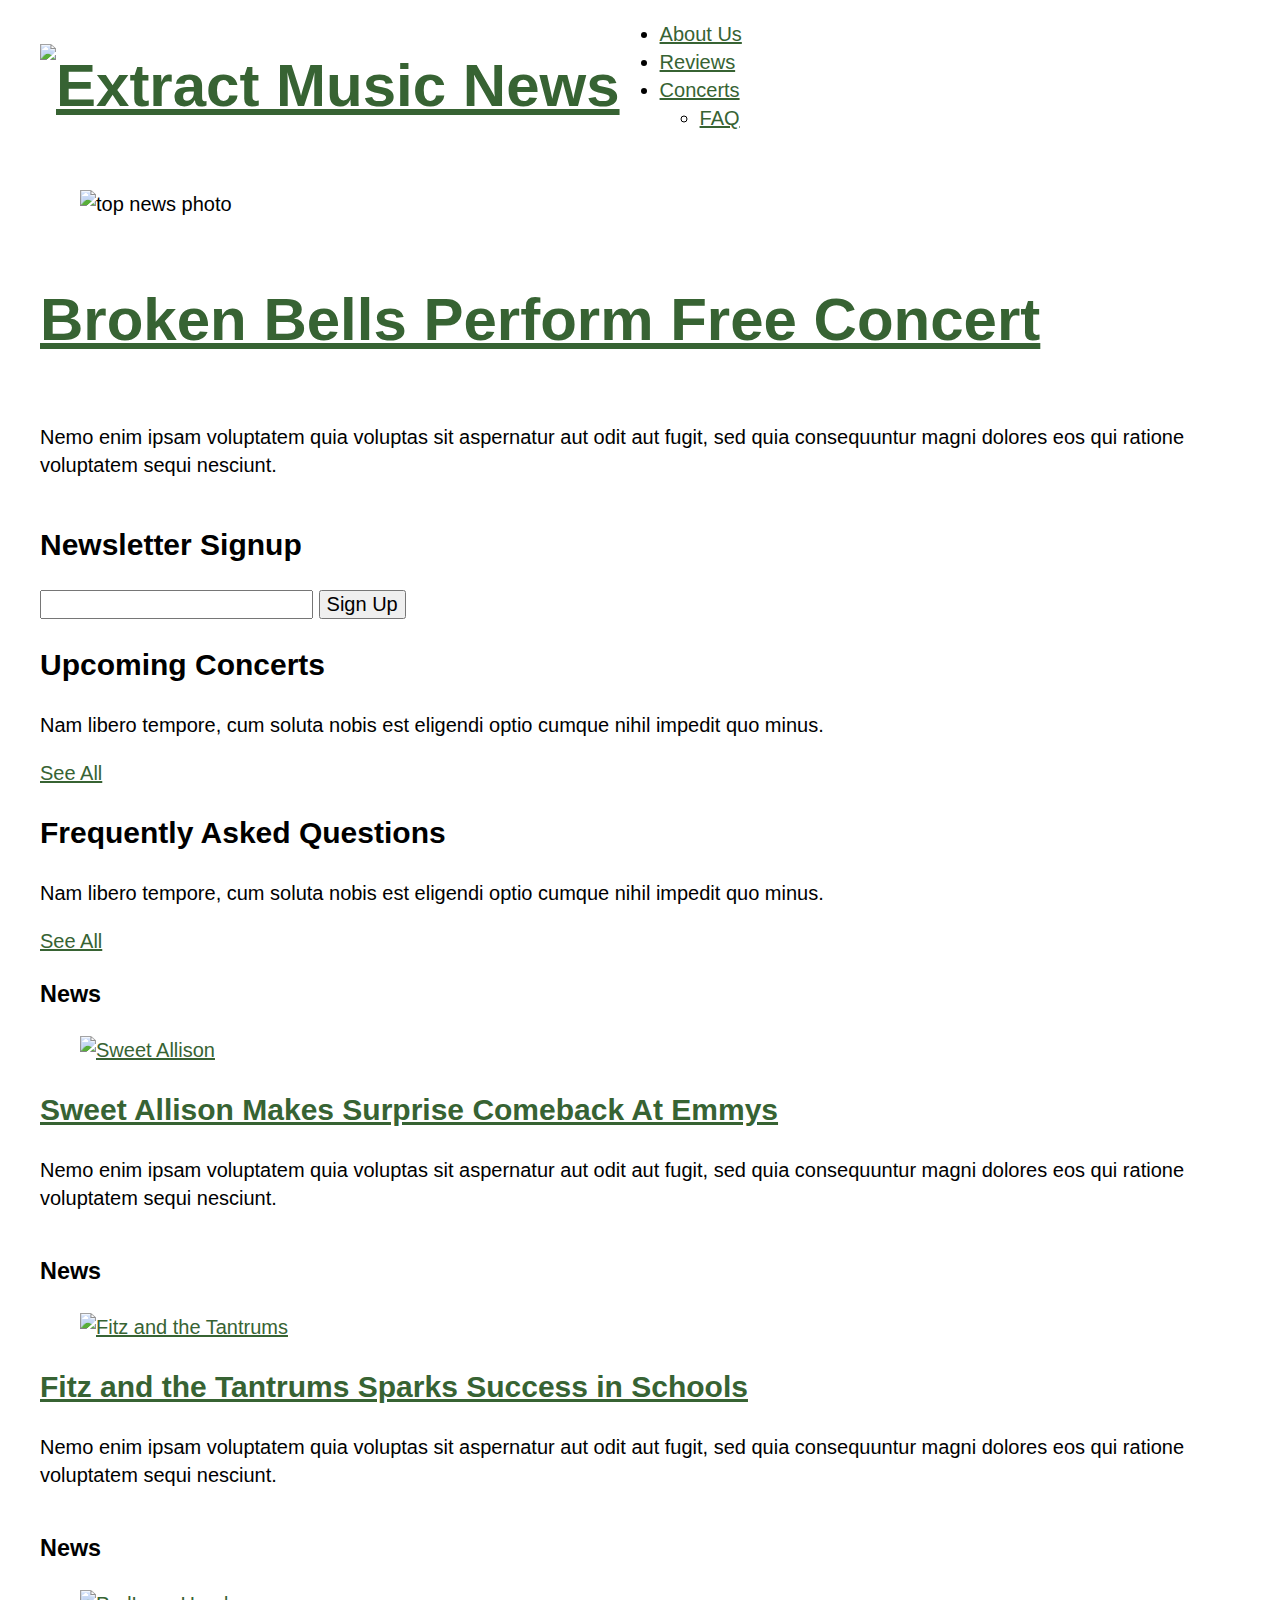
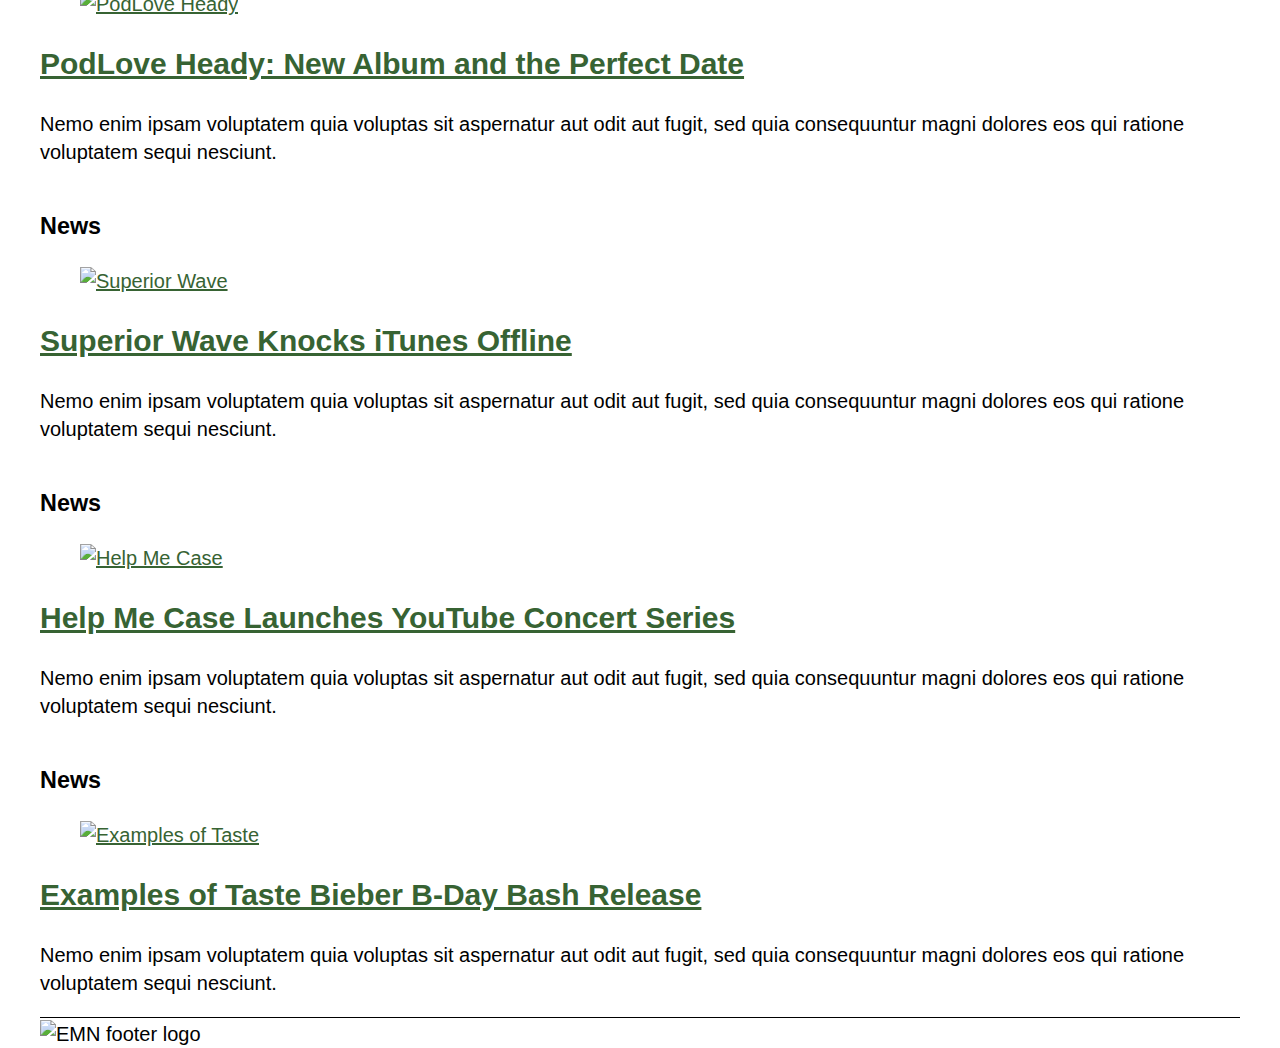
==== index.html @ edb296e7 "updated footer image in index.html and adjusted header nav links" ====
<!doctype html>
<html class="no-js" lang="">
    <head>
        <meta charset="utf-8">
        <meta http-equiv="x-ua-compatible" content="ie=edge">
        <title>EMN Homepage</title>
        <meta name="description" content="">
        <meta name="viewport" content="width=device-width, initial-scale=1">

        <link rel="apple-touch-icon" href="apple-touch-icon.png">
        <!-- Place favicon.ico in the root directory -->

        <link href='https://fonts.googleapis.com/css?family=Open+Sans+Condensed:300,700' rel='stylesheet' type='text/css'>

        <link href='https://fonts.googleapis.com/css?family=Open+Sans' rel='stylesheet' type='text/css'>

        <link rel="stylesheet" href="css/normalize.css">
        <link rel="stylesheet" href="css/main.css">
        <link rel="stylesheet" href="css/font-awesome.min.css">
        <script src="js/vendor/modernizr-2.8.3.min.js"></script>
    </head>
    <body>
        <!--[if lt IE 8]>
            <p class="browserupgrade">You are using an <strong>outdated</strong> browser. Please <a href="http://browsehappy.com/">upgrade your browser</a> to improve your experience.</p>
        <![endif]-->

        <!-- Add your site or application content here -->

        <header> <!--Header-Logo-Nav-->
            <h1 id="logo"><a href="index.html"><img src="img/emn-gradient-logo.png" alt="Extract Music News" /></a></h1>
                        <nav>
                <ul>
                    <li><a href="/about/index.html"><i class="fa fa-users"></i>About Us</a></li>
                    <li><a href="/reviews/index.html"><i class="fa fa-headphones"></i>Reviews</a></li>
                    <li><a href="/concerts/index.html"><i class="fa fa-music"></i>Concerts</a>
                        <ul class="subnav">
                            <li><a href="#"><i class="fa fa-question-circle"></i>FAQ</a></li>
                        </ul>
                    </li>
                </ul>
            </nav>
        </header><!--Header-Logo-Nav-->

        <div id="main-content"><!--Main-Content-Top-Story-->
            <section class="hero-area">
                <article class="top-story clearfix">
                    <figure class="top-img">
                        <img src="img/news-detail-1.jpg" alt="top news photo"/>
                    </figure>

                    <div class="top-info">
                    <header>
                        <h1><a href="#">Broken Bells Perform Free Concert</a></h1>
                    </header>
                    <p>Nemo enim ipsam voluptatem quia voluptas sit aspernatur aut odit aut fugit, sed quia consequuntur magni dolores eos qui ratione voluptatem sequi nesciunt.</p>
                    </div>
                </article><!--End-Top-Story-->

                <!-- Side Bar ---------------------------------------------->
                <aside class="sidebar">
                    <div class="newsletter">
                        <h2>Newsletter Signup</h2>
                        <form>
                            <input type="text">
                            <input type="submit" class="btn" value="Sign Up">
                        </form>
                    </div><!--newsletter -->
                    
                    <!-- hide on mobile version/ Only have EMN newsletter signup on mobile homepage -->
                    <div class="upcoming">
                        <h2>Upcoming Concerts</h2>
                        <p>Nam libero tempore, cum soluta nobis est eligendi optio cumque nihil impedit quo minus.</p>
                        <a href="#" class="btn">See All</a>
                    </div><!-- up coming -->

                    <!-- hide on mobile version/ Only have EMN newsletter signup on mobile homepage -->
                    <div class="faq">
                        <h2>Frequently Asked Questions</h2>
                        <p>Nam libero tempore, cum soluta nobis est eligendi optio cumque nihil impedit quo minus.</p>
                        <a href="#" class="btn">See All</a>
                    </div><!-- F A Q -->
                </aside>
            </section><!--End-Sidebar-->

            <!-- NEWS/Reviews Feed Section -->
            <section class="feed">
                <article class="feed-item clearfix">
                    <h3 class="feed-type">News</h3>
                    <figure class="feed-img">
                        <a href="#"><img src="img/news-sa-1.jpg" alt="Sweet Allison" /></a>
                    </figure>
                    <h2><a href="#">Sweet Allison Makes Surprise Comeback At Emmys</a></h2>
                    <p>Nemo enim ipsam voluptatem quia voluptas sit aspernatur aut odit aut fugit, sed quia consequuntur magni dolores eos qui ratione voluptatem sequi nesciunt.</p>
                </article><!-- feed-item-1 -->

                <article class="feed-item clearfix">
                    <h3 class="feed-type">News</h3>
                    <figure class="feed-img">
                        <a href="#"><img src="img/news-ft-2.jpg" alt="Fitz and the Tantrums" /></a>
                    </figure>
                    <h2><a href="#">Fitz and the Tantrums Sparks Success in Schools</a></h2>
                    <p>Nemo enim ipsam voluptatem quia voluptas sit aspernatur aut odit aut fugit, sed quia consequuntur magni dolores eos qui ratione voluptatem sequi nesciunt.</p>
                </article><!-- feed-item-2 -->

                 <article class="feed-item clearfix">
                    <h3 class="feed-type">News</h3>
                    <figure class="feed-img">
                        <a href="#"><img src="img/news-pdl-1.jpg" alt="PodLove Heady" /></a>
                    </figure>
                    <h2><a href="#">PodLove Heady: New Album and the Perfect Date</a></h2>
                    <p>Nemo enim ipsam voluptatem quia voluptas sit aspernatur aut odit aut fugit, sed quia consequuntur magni dolores eos qui ratione voluptatem sequi nesciunt.</p>
                </article><!-- feed-item-3 -->

                <article class="feed-item clearfix">
                    <h3 class="feed-type">News</h3>
                    <figure class="feed-img">
                        <a href="#"><img src="img/news-sw-1.jpg" alt="Superior Wave" /></a>
                    </figure>
                    <h2><a href="#">Superior Wave Knocks iTunes Offline</a></h2>
                    <p>Nemo enim ipsam voluptatem quia voluptas sit aspernatur aut odit aut fugit, sed quia consequuntur magni dolores eos qui ratione voluptatem sequi nesciunt.</p>
                </article><!-- feed-item-4 -->

                <article class="feed-item clearfix">
                    <h3 class="feed-type">News</h3>
                    <figure class="feed-img">
                        <a href="#"><img src="img/news-hmc-1.jpg" alt="Help Me Case" /></a>
                    </figure>
                    <h2><a href="#">Help Me Case Launches YouTube Concert Series</a></h2>
                    <p>Nemo enim ipsam voluptatem quia voluptas sit aspernatur aut odit aut fugit, sed quia consequuntur magni dolores eos qui ratione voluptatem sequi nesciunt.</p>
                </article><!-- feed-item-5 -->

                <article class="feed-item clearfix">
                    <h3 class="feed-type">News</h3>
                    <figure class="feed-img">
                        <a href="#"><img src="img/news-ext-1.jpg" alt="Examples of Taste" /></a>
                    </figure>
                    <h2><a href="#">Examples of Taste Bieber B-Day Bash Release</a></h2>
                    <p>Nemo enim ipsam voluptatem quia voluptas sit aspernatur aut odit aut fugit, sed quia consequuntur magni dolores eos qui ratione voluptatem sequi nesciunt.</p>
                </article><!-- feed-item-6 -->

            </section><!-- Main Content -->

        </div> <!--wrapper -->

        <!-- Footer -->
        
        <footer><!--Footer-Logo-->
            <div id="footer-logo">
                <img src="img/emn-gradient-logo.png" alt="EMN footer logo" alt="Extract Music News" />
            </div>
        </footer><!--End-Footer-Logo-->

        <script src="https://ajax.googleapis.com/ajax/libs/jquery/1.11.3/jquery.min.js"></script>
        <script>window.jQuery || document.write('<script src="js/vendor/jquery-1.11.3.min.js"><\/script>')</script>
        <script src="../js/plugins.js"></script>
        <script src="../js/main.js"></script>

        <!-- Google Analytics: change UA-XXXXX-X to be your site's ID. -->
        <script>
            (function(b,o,i,l,e,r){b.GoogleAnalyticsObject=l;b[l]||(b[l]=
            function(){(b[l].q=b[l].q||[]).push(arguments)});b[l].l=+new Date;
            e=o.createElement(i);r=o.getElementsByTagName(i)[0];
            e.src='https://www.google-analytics.com/analytics.js';
            r.parentNode.insertBefore(e,r)}(window,document,'script','ga'));
            ga('create','UA-XXXXX-X','auto');ga('send','pageview');
        </script>
    </body>
</html>
---- css/main.css ----
/*! HTML5 Boilerplate v5.2.0 | MIT License | https://html5boilerplate.com/ */

/*
 * What follows is the result of much research on cross-browser styling.
 * Credit left inline and big thanks to Nicolas Gallagher, Jonathan Neal,
 * Kroc Camen, and the H5BP dev community and team.
 */

/* ==========================================================================
   Base styles: opinionated defaults
   ========================================================================== */

html {
    color: #222;
    font-size: 1em;
    line-height: 1.4;
}

/*
 * Remove text-shadow in selection highlight:
 * https://twitter.com/miketaylr/status/12228805301
 *
 * These selection rule sets have to be separate.
 * Customize the background color to match your design.
 */

::-moz-selection {
    background: #b3d4fc;
    text-shadow: none;
}

::selection {
    background: #b3d4fc;
    text-shadow: none;
}

/*
 * A better looking default horizontal rule
 */

hr {
    display: block;
    height: 1px;
    border: 0;
    border-top: 1px solid #ccc;
    margin: 1em 0;
    padding: 0;
}

/*
 * Remove the gap between audio, canvas, iframes,
 * images, videos and the bottom of their containers:
 * https://github.com/h5bp/html5-boilerplate/issues/440
 */

audio,
canvas,
iframe,
img,
svg,
video {
    vertical-align: middle;
}

/*
 * Remove default fieldset styles.
 */

fieldset {
    border: 0;
    margin: 0;
    padding: 0;
}

/*
 * Allow only vertical resizing of textareas.
 */

textarea {
    resize: vertical;
}

/* ==========================================================================
   Browser Upgrade Prompt
   ========================================================================== */

.browserupgrade {
    margin: 0.2em 0;
    background: #ccc;
    color: #000;
    padding: 0.2em 0;
}

/* ==========================================================================
   Author's custom styles
   ========================================================================== */
/*Large Background Image*/

html {
    background-color: #ffffff;
    height: 100%;
    width: 100%;
}
body {
    font-family: 'Source Sans Pro', sans-serif;
    font-weight: 300;
    padding: 0 2em; 
    font-size: 1.25em;
    height: 100%;
    color: #000000;
}

a {
  color: #376333;
}

a:hover {
  color: #52954e;
}

.flex-container {
    display: -webkit-box;
    display: -moz-box;
    display: -ms-flexbox;
    display: -webkit-flex;
    display: flex;
    -webkit-flex-flow: row wrap;
    flex-flow: row wrap;
    justify-content:space-between;
    align-items:center;
    font-weight: bold; 
}

p span {
    font-family: 'Lora', sans-serif; 
    font-weight: bold;
}

header, footer {
    width: 100%; 
    height: auto;
    display: flex;
    justify-content:left;
}

header h1 {
    font-family: 'Lora', sans-serif;
    font-size: 3em; 
}

#main {
    /*Make Width 100%*/
    width: 100%;
    height: auto;
    display: flex;
    justify-content:center;
    border-bottom: 1px solid #000000;
    
}

#main p {
    font-size: 1.35em;

}

.flex-items {
    /*set display to flex and vertically & horizontally align by setting justify-content and align-items to center*/
    display:flex;
    justify-content:center;
    align-items:center;
    line-height: 1.5em;
    font-size: 1em;
    width: 30%;
    height: auto;
}

#div-1 p, #div-2 p {
    border-right: 1px solid #555;
}
.flex-items p {
    padding-right: 20px;
}
footer {
    border-top: 1px solid #000000;
}
footer i { 
    padding:30px 20px 0 0;
}

.flex-container {
  padding-top: 16px;
}

#div-1 p, #div-2 p, #div-3 p {
  padding-top: 18px;
  padding-bottom: 18px;
}


/* ==========================================================================
   Helper classes
   ========================================================================== */

/*
 * Hide visually and from screen readers:
 */

.hidden {
    display: none !important;
}

/*
 * Hide only visually, but have it available for screen readers:
 * http://snook.ca/archives/html_and_css/hiding-content-for-accessibility
 */

.visuallyhidden {
    border: 0;
    clip: rect(0 0 0 0);
    height: 1px;
    margin: -1px;
    overflow: hidden;
    padding: 0;
    position: absolute;
    width: 1px;
}

/*
 * Extends the .visuallyhidden class to allow the element
 * to be focusable when navigated to via the keyboard:
 * https://www.drupal.org/node/897638
 */

.visuallyhidden.focusable:active,
.visuallyhidden.focusable:focus {
    clip: auto;
    height: auto;
    margin: 0;
    overflow: visible;
    position: static;
    width: auto;
}

/*
 * Hide visually and from screen readers, but maintain layout
 */

.invisible {
    visibility: hidden;
}

/*
 * Clearfix: contain floats
 *
 * For modern browsers
 * 1. The space content is one way to avoid an Opera bug when the
 *    `contenteditable` attribute is included anywhere else in the document.
 *    Otherwise it causes space to appear at the top and bottom of elements
 *    that receive the `clearfix` class.
 * 2. The use of `table` rather than `block` is only necessary if using
 *    `:before` to contain the top-margins of child elements.
 */

.clearfix:before,
.clearfix:after {
    content: " "; /* 1 */
    display: table; /* 2 */
}

.clearfix:after {
    clear: both;
}

/* ==========================================================================
   EXAMPLE Media Queries for Responsive Design.
   These examples override the primary ('mobile first') styles.
   Modify as content requires.
   ========================================================================== */

@media all and (min-width: 600px) {
  .aside { flex: 1 auto; }
}

@media all and (min-width: 800px) {
  .main {
  }
  .main {
    order: 1;
  }
  .aside-1  {
    order: 2;
  }
  .aside-2 {
    order: 3;
  }

  .footer {
    order: 4;
  }
}

@media print,
       (-webkit-min-device-pixel-ratio: 1.25),
       (min-resolution: 1.25dppx),
       (min-resolution: 120dpi) {
    /* Style adjustments for high resolution devices */
}

/* ==========================================================================
   Print styles.
   Inlined to avoid the additional HTTP request:
   http://www.phpied.com/delay-loading-your-print-css/
   ========================================================================== */

@media print {
    *,
    *:before,
    *:after {
        background: transparent !important;
        color: #000 !important; /* Black prints faster:
                                   http://www.sanbeiji.com/archives/953 */
        box-shadow: none !important;
        text-shadow: none !important;
    }

    a,
    a:visited {
        text-decoration: underline;
    }

    a[href]:after {
        content: " (" attr(href) ")";
    }

    abbr[title]:after {
        content: " (" attr(title) ")";
    }

    /*
     * Don't show links that are fragment identifiers,
     * or use the `javascript:` pseudo protocol
     */

    a[href^="#"]:after,
    a[href^="javascript:"]:after {
        content: "";
    }

    pre,
    blockquote {
        border: 1px solid #999;
        page-break-inside: avoid;
    }

    /*
     * Printing Tables:
     * http://css-discuss.incutio.com/wiki/Printing_Tables
     */

    thead {
        display: table-header-group;
    }

    tr,
    img {
        page-break-inside: avoid;
    }

    img {
        max-width: 100% !important;
    }

    p,
    h2,
    h3 {
        orphans: 3;
        widows: 3;
    }

    h2,
    h3 {
        page-break-after: avoid;
    }
}
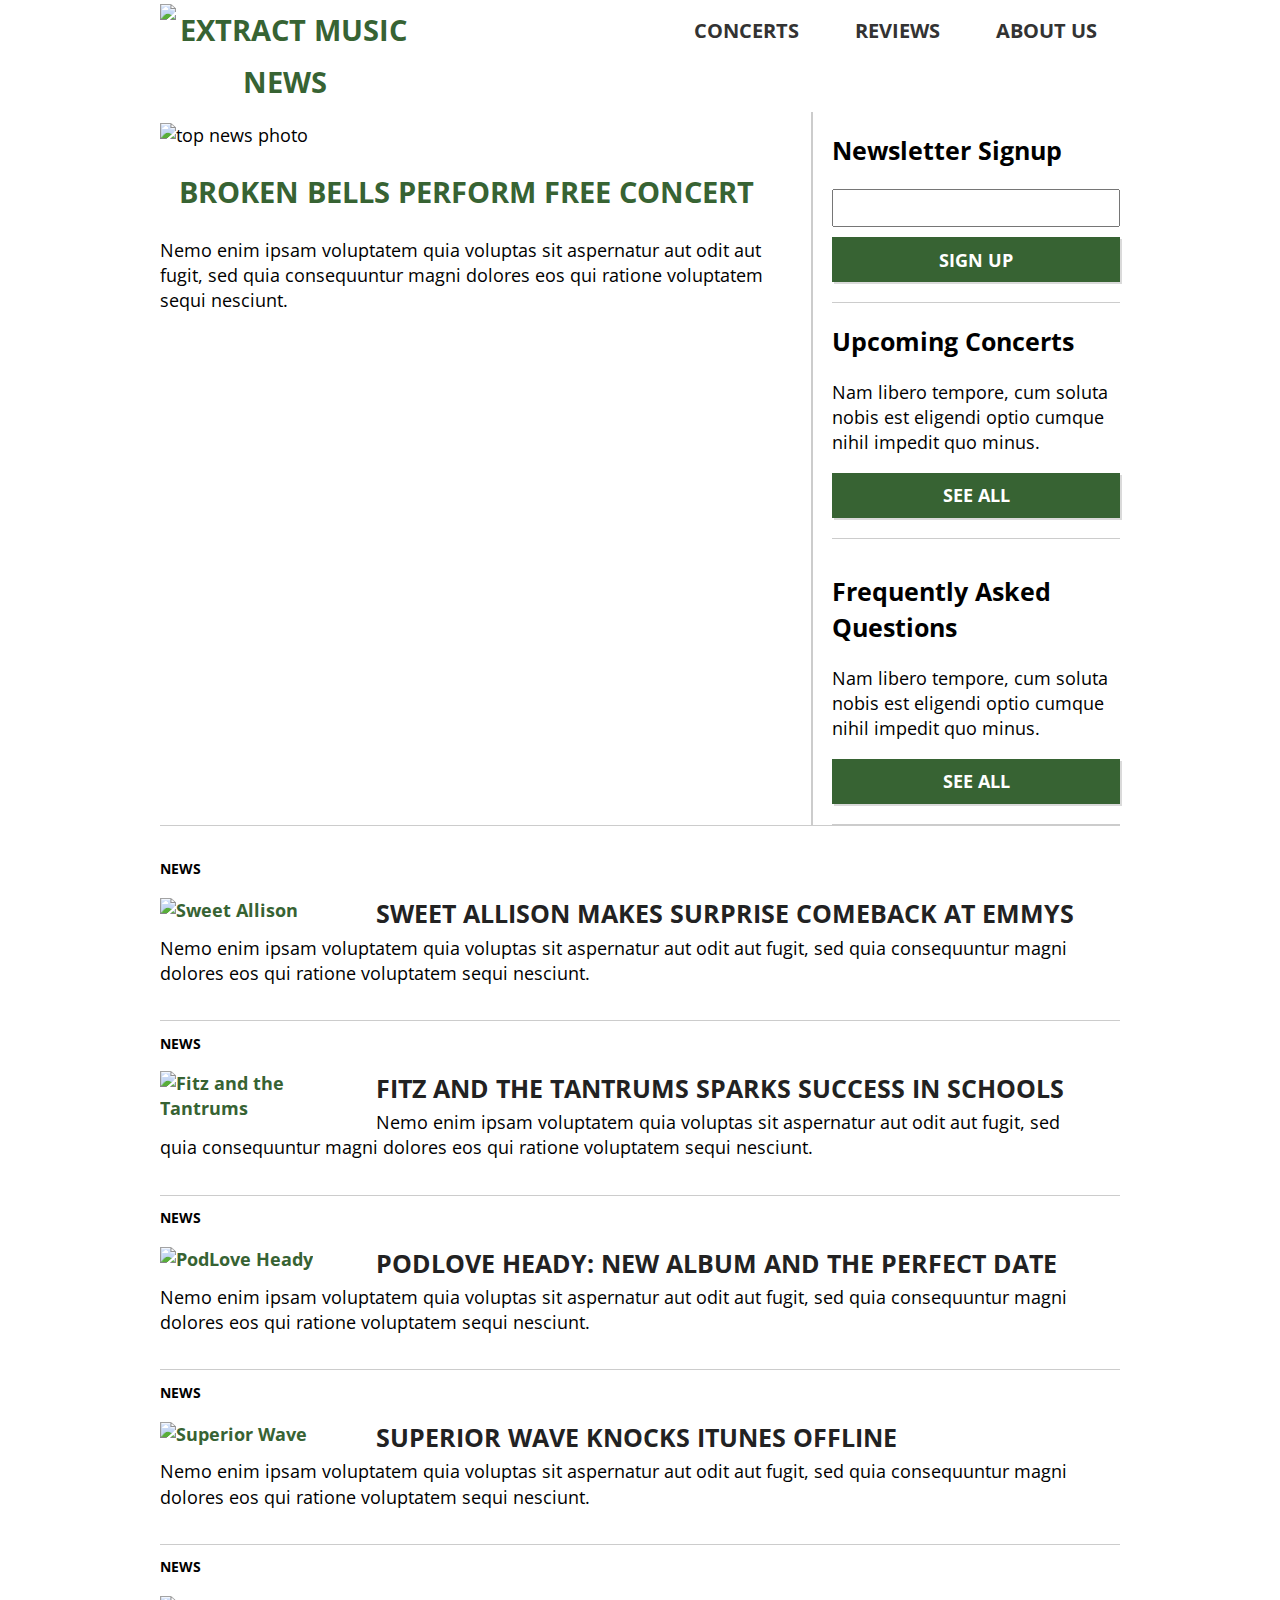
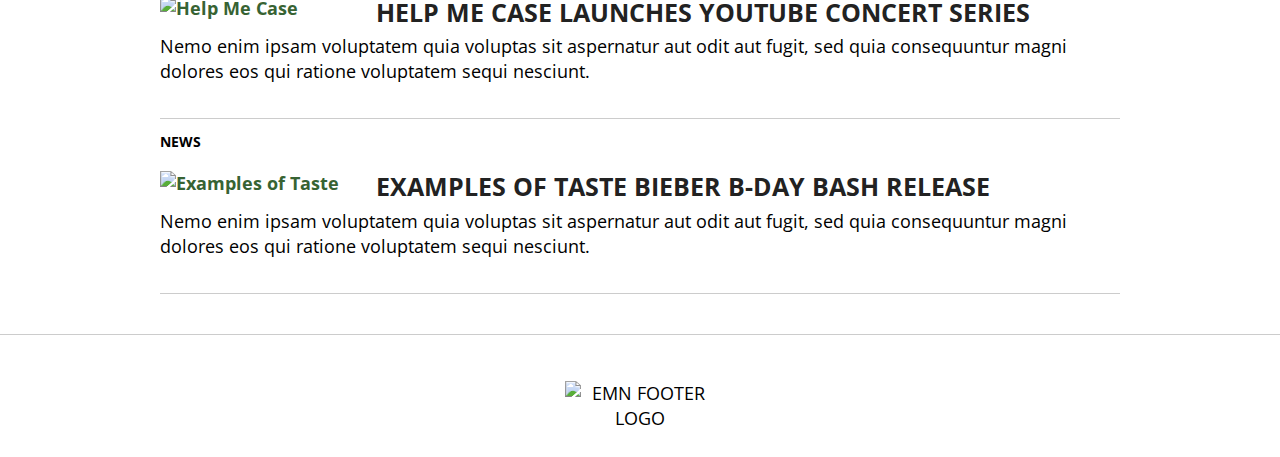
==== commit 047d10e2: "Changed background color of header nav and body, and footer plus correct links in nav" ====
--- a/index.html
+++ b/index.html
@@ -3,7 +3,7 @@
     <head>
         <meta charset="utf-8">
         <meta http-equiv="x-ua-compatible" content="ie=edge">
-        <title>EMN Homepage</title>
+        <title>Extract Music News Homepage</title>
         <meta name="description" content="">
         <meta name="viewport" content="width=device-width, initial-scale=1">
 
@@ -30,9 +30,9 @@
             <h1 id="logo"><a href="index.html"><img src="img/emn-gradient-logo.png" alt="Extract Music News" /></a></h1>
                         <nav>
                 <ul>
-                    <li><a href="/about/index.html"><i class="fa fa-users"></i>About Us</a></li>
-                    <li><a href="/reviews/index.html"><i class="fa fa-headphones"></i>Reviews</a></li>
-                    <li><a href="/concerts/index.html"><i class="fa fa-music"></i>Concerts</a>
+                    <li><a href="about/index.html"><i class="fa fa-users"></i>About Us</a></li>
+                    <li><a href="reviews/index.html"><i class="fa fa-headphones"></i>Reviews</a></li>
+                    <li><a href="concerts/index.html"><i class="fa fa-music"></i>Concerts</a>
                         <ul class="subnav">
                             <li><a href="#"><i class="fa fa-question-circle"></i>FAQ</a></li>
                         </ul>
@@ -50,7 +50,7 @@
 
                     <div class="top-info">
                     <header>
-                        <h1><a href="#">Broken Bells Perform Free Concert</a></h1>
+                        <h1><a href="news/news-detail.html">Broken Bells Perform Free Concert</a></h1>
                     </header>
                     <p>Nemo enim ipsam voluptatem quia voluptas sit aspernatur aut odit aut fugit, sed quia consequuntur magni dolores eos qui ratione voluptatem sequi nesciunt.</p>
                     </div>
@@ -70,7 +70,7 @@
                     <div class="upcoming">
                         <h2>Upcoming Concerts</h2>
                         <p>Nam libero tempore, cum soluta nobis est eligendi optio cumque nihil impedit quo minus.</p>
-                        <a href="#" class="btn">See All</a>
+                        <a href="/concerts/index.html" class="btn">See All</a>
                     </div><!-- up coming -->
 
                     <!-- hide on mobile version/ Only have EMN newsletter signup on mobile homepage -->
@@ -146,7 +146,7 @@
         
         <footer><!--Footer-Logo-->
             <div id="footer-logo">
-                <img src="img/emn-gradient-logo.png" alt="EMN footer logo" alt="Extract Music News" />
+                <img src="img/emn-gradient-logo-md.png" alt="EMN footer logo" alt="Extract Music News" />
             </div>
         </footer><!--End-Footer-Logo-->
 
--- a/css/main.css
+++ b/css/main.css
@@ -25,15 +25,13 @@
  */
 
 ::-moz-selection {
-    background: #b3d4fc;
-    text-shadow: none;
-}
-
+ background: #b3d4fc;
+ text-shadow: none;
+}
 ::selection {
     background: #b3d4fc;
     text-shadow: none;
 }
-
 /*
  * A better looking default horizontal rule
  */
@@ -46,22 +44,15 @@
     margin: 1em 0;
     padding: 0;
 }
-
 /*
  * Remove the gap between audio, canvas, iframes,
  * images, videos and the bottom of their containers:
  * https://github.com/h5bp/html5-boilerplate/issues/440
  */
 
-audio,
-canvas,
-iframe,
-img,
-svg,
-video {
+audio, canvas, iframe, img, svg, video {
     vertical-align: middle;
 }
-
 /*
  * Remove default fieldset styles.
  */
@@ -71,7 +62,6 @@
     margin: 0;
     padding: 0;
 }
-
 /*
  * Allow only vertical resizing of textareas.
  */
@@ -79,7 +69,6 @@
 textarea {
     resize: vertical;
 }
-
 /* ==========================================================================
    Browser Upgrade Prompt
    ========================================================================== */
@@ -90,111 +79,523 @@
     color: #000;
     padding: 0.2em 0;
 }
-
 /* ==========================================================================
    Author's custom styles
    ========================================================================== */
-/*Large Background Image*/
-
-html {
-    background-color: #ffffff;
+/* COLORS ==================================================
+
+Black: #000000;
+Medium Green: #52954e;
+Bright Green: #bcdfba;
+Dark Green: #376333;
+White/Off-White: #ffffff/#fdfefd;
+
+===========================================================*/
+body, html {
+    font-family: 'Open Sans Condensed', sans-serif;
+    font-size: 18px;
+    color: #000000;
+    background-color: #fff;
+}
+
+a {
+    font-weight: bold;
+    color: #376333;
+    text-decoration: none;
+
+}
+
+p {
+    font-size: 1em;
+    line-height: 1.4em;
+    font-family: 'Open Sans', sans-serif;
+
+}
+
+img {
+    width: 100%;
+    height: auto;
+
+}
+
+h1, h2, h3, h4 {
+    font-weight: bold;
+}
+
+h1 {
+    font-size: 1.4em;
+    line-height: 1.6em;
+}
+
+h2 {
+    font-size: 1em;
+}
+
+h3 {
+    font-size: 1.2em;
+}
+
+h4 {
+
+}
+
+.btn {
+    background-color: #376333;
+    border: none;
+    color: #fff;
+    font-weight: bold;
+    text-transform: uppercase;
+    line-height: 2.5em;
+    text-align: center;
+    box-shadow: 2px 2px 0px #DADADA;
+    height: 2.5em;
+    width: 100%;
+    display: block;
+}
+    .btn:hover {
+        background-color: #52954e;
+    }
+
+input.btn {
+    background-color: #376333;
+}
+    input.btn:hover {
+        background-color: #52954e;
+    }
+
+.no-border {
+    border: none;
+}
+
+img {
+    width: 100%;
+    height: auto;
+}
+
+/* Header =========================== */
+header {
+    width: 100%;
+    margin: auto;
+    text-transform: uppercase;
+}
+
+#logo {
+    width: 90%;
+    margin: auto;
+    text-align: center;
+    padding-top: 28px;
+    padding-bottom: 4px;
+}
+    #logo img {
+        width: 100%;
+        margin: auto;
+        max-width: 175px;
+        height: auto;
+    }
+
+nav {
+    width: 100%;
+}
+
+nav i {
+    padding-right: 10px;
+}
+
+    nav ul {
+        margin: auto;
+        list-style: none;
+        padding: 0px;
+    }
+
+    nav ul li {
+        background: #fff;
+        border-bottom: 1px solid #e7e7e7;
+        text-align: center;
+        padding: 15px 0;
+    }
+        nav ul li a {
+            font-size: 1.125em;
+            text-transform: uppercase;
+            color: #333;
+        }
+
+        nav ul a:hover {
+                color: #52954e;
+            }
+
+    nav .subnav {
+        display: none;
+    }
+
+/* Main Content =========================== */
+#main-content {
+    clear: both;
+    width: 94%;
+    margin: auto;
+    max-width: 960px;
+    }
+
+/* News/Reviews Pages =========================== */
+
+aside.sidebar .faq-reviews {
+        display: block;
+        padding-bottom: 20px;
+        border-bottom: 1px solid #ccc;
+    }
+
+
+/* Featured News Item =========================== */
+
+.top-story {
+    width: 100%;
+    border-bottom: 1px solid #ccc;
+    }
+
+.top-review {
+    width: 100%;
+    border-bottom : 1px solid #ccc;
+    }
+
+.top-img {
+    width: 100%;
+    margin: 0px;
+    }
+
+    .top-img img {
+        width: 100%;
+        height: auto;    
+    }
+
+    .top-info h1 a:hover {
+        color: #52954e;
+    }
+
+.ratings > span {
+    padding-bottom: 12px;
+
+    }    
+
+/* Side Bar =========================== */
+
+aside {
+    }
+
+.sidebar {
+    width: 100%;
+    }
+
+.newsletter {
+    border-bottom: 1px solid #ccc;
+    padding-bottom: 20px;
+    }
+
+    .newsletter input {
+        width: 100%;
+        box-sizing: border-box;
+    }
+    .newsletter input[type="text"]{
+        margin-bottom: 10px;
+        padding: 5px 0px;
+    }
+
+.upcoming {
+    display: block;
+    border-bottom: 1px solid #ccc;
+    padding-bottom: 20px;
+    }
+
+.faq {
+    display: block;
+    border-bottom: 1px solid #ccc;
+    padding-bottom: 20px;
+    }
+
+/* News/Reviews Feed Section =========================== */
+
+.feed {
+    width: 100%;
+    padding-bottom: 36px;
+    }
+    .feed p{
+        display: none;
+        }
+
+.feed-item {
+    clear: both;
+    border-bottom: 1px solid #ccc;
+    padding-bottom: 16px;
+    }
+
+    .feed-item h2 {
+        text-transform: uppercase;
+        padding-bottom: 4px;
+        }
+
+    .feed-item h2 a{
+        color: #222;
+        }
+    .feed-item h2 a:hover{
+        color: #52954e;
+        }
+
+.feed-type {
+    text-transform: uppercase;
+    font-size: .75em;
+    padding-bottom: 4px
+    }
+
+    .feed-img {
+        width: 45%;
+        float: left;
+        margin: 0px;
+        padding-right: 3%;
+        }
+
+    .top-info h1 a:hover {
+        color: #52954e;
+        }
+
+
+/* DETAILED PAGES ================================ */
+
+.detailed-content {
+    border-bottom: 1px solid #ccc;
+    }
+
+.reviews-img, .news-img{
+    width: 100%;
+    margin: 0px;
+    }
+
+
+aside.detail-sidebar {
+    clear: both;
+    width: 100%;
+    float: none;
+    padding-bottom: 36px;
+    }
+
+/* CONCERTS PAGE ================================= */
+
+h1.concerts-title {
+    padding-top: 20px;  
+    width: 94%;  
+    }
+
+#concerts-main-content {
+    clear: both;
+    width: 94%;
+    margin: auto;
+    max-width: 768px;
+    }
+
+    .concert-feed-item img {
+        width: 20%;
+        height: auto;
+        max-width: 99px;
+        float: left;
+        padding-right: 20px;
+        margin-right: 3%;
+        padding-top: 20px;
+        }
+
+.concert-feed {
+    width: 100%;
+    float: none;
+    clear: both;
+    padding-top: 4px;
+    border-right: none;
+    margin-bottom: 3%;
+    }
+
+    .concert-feed-item {
+        border-top: 1px solid #ccc;
+        padding-bottom: 20px;
+        float: none;
+        margin-bottom: 3%;
+        }
+
+h3.concert {
+    margin: 0px;
+    padding-top: 2px;
+    text-transform: uppercase;
+    }
+
+.concert-location {
+    display: inline;
+    }
+
+.concert-date {
+    display: inline;
+    }
+
+    .concerts-btn {
+        background-color: #376333;
+        border: none;
+        color: #fff;
+        font-weight: bold;
+        text-transform: uppercase;
+        line-height: 2.5em;
+        text-align: center;
+        box-shadow: 2px 2px 0px #DADADA;
+        height: 2.5em;
+        width: 100%;
+        max-width: 150px;
+        display: block;
+        clear: both;
+        margin-top: 3%;
+        margin-left: 39%;
+        }
+
+    .concerts-btn:hover {
+        background-color:  #52954e;
+        }
+
+
+
+/* ABOUT PAGE ==================================== */
+
+.mission {
+    width: 100%;
+    }
+
+.contact {
+    padding-top: 20px;
+    width: 100%; 
+    }
+
+    .email {
+        text-transform: uppercase;
+        }
+
+
+    .phone {
+        text-transform: uppercase;
+        }
+
+    .address {
+        text-transform: uppercase;
+        }
+
+.map-container {
+    position: relative;
+    padding-bottom: 75%;
+    height: 0;
+    overflow: hidden;
+    }
+
+.map-container iframe {
+    position: absolute;
+    top: 0;
+    left: 0;
+    width: 100%;
     height: 100%;
-    width: 100%;
-}
-body {
-    font-family: 'Source Sans Pro', sans-serif;
-    font-weight: 300;
-    padding: 0 2em; 
-    font-size: 1.25em;
-    height: 100%;
-    color: #000000;
-}
-
-a {
-  color: #376333;
-}
-
-a:hover {
-  color: #52954e;
-}
-
-.flex-container {
-    display: -webkit-box;
-    display: -moz-box;
-    display: -ms-flexbox;
-    display: -webkit-flex;
-    display: flex;
-    -webkit-flex-flow: row wrap;
-    flex-flow: row wrap;
-    justify-content:space-between;
-    align-items:center;
-    font-weight: bold; 
-}
-
-p span {
-    font-family: 'Lora', sans-serif; 
-    font-weight: bold;
-}
-
-header, footer {
-    width: 100%; 
+    }
+
+.team {
+    }
+
+.team-member {
+    padding: 15px 0px;
+    }
+
+    .team-img {
+        background-position: center;
+        background-size: cover;
+        width: 40%;
+        padding-bottom: 40%;
+        float: left;
+        margin-right: 20px;
+        border: 1px solid #ccc;
+        }
+
+.team-name {
+    margin-bottom: 0px;
+    }
+
+.team-title {
+    margin-top: 0px;
+    }
+
+.team-description {
+    display:none;
+    }
+
+#team-img-ross {
+    background-image:url('../img/team-ross.png');
+    }
+
+#team-img-dextra {
+    background-image:url('../img/team-dextra.png');
+    }
+
+#team-img-heroa {
+    background-image:url('../img/team-heroa.png');
+    }
+
+footer.team {
+    width: 100%;
+    margin: auto;
+    border-top: 0px solid #ccc;
+    padding-top: 4px;
+    margin-top: 4px;
+    text-transform: uppercase;
+    border-top: 1px solid #ccc;
+    }
+
+/*FAQ =============================== */
+
+.faq {
+    width: 100%;
+    padding-top: 14px;
+    }
+
+    h2.faq {
+        border-bottom: 1px solid #ccc;
+    }
+
+.faq-1 {
+    border-bottom: 1px solid #ccc;
+    }
+
+.faq-2 {
+    border-bottom: 1px solid #ccc;
+    }
+
+aside {
+    }
+
+.sidebar-faq {
+    width: 100%;
+    margin-bottom: 5%;
+    }
+
+/* Footer =========================== */
+footer {
+    width: 100%;
+    margin: auto;
+    padding-top: 4px;
+    margin-top: 4px;
+    text-transform: uppercase;
+    border-top: 1px solid #ccc;
+    }
+
+#footer-logo {
+    width: 60%;
+    background-color: #fff;
+    text-align: center; 
+    margin: auto;
+    padding: 5%;
     height: auto;
-    display: flex;
-    justify-content:left;
-}
-
-header h1 {
-    font-family: 'Lora', sans-serif;
-    font-size: 3em; 
-}
-
-#main {
-    /*Make Width 100%*/
-    width: 100%;
+    max-width: 150px;
+    }
+
+
+#footer-logo img {
+    max-width: 768px;
+    width: 96%;
     height: auto;
-    display: flex;
-    justify-content:center;
-    border-bottom: 1px solid #000000;
-    
-}
-
-#main p {
-    font-size: 1.35em;
-
-}
-
-.flex-items {
-    /*set display to flex and vertically & horizontally align by setting justify-content and align-items to center*/
-    display:flex;
-    justify-content:center;
-    align-items:center;
-    line-height: 1.5em;
-    font-size: 1em;
-    width: 30%;
-    height: auto;
-}
-
-#div-1 p, #div-2 p {
-    border-right: 1px solid #555;
-}
-.flex-items p {
-    padding-right: 20px;
-}
-footer {
-    border-top: 1px solid #000000;
-}
-footer i { 
-    padding:30px 20px 0 0;
-}
-
-.flex-container {
-  padding-top: 16px;
-}
-
-#div-1 p, #div-2 p, #div-3 p {
-  padding-top: 18px;
-  padding-bottom: 18px;
-}
+    }
 
 
 /* ==========================================================================
@@ -208,7 +609,6 @@
 .hidden {
     display: none !important;
 }
-
 /*
  * Hide only visually, but have it available for screen readers:
  * http://snook.ca/archives/html_and_css/hiding-content-for-accessibility
@@ -224,15 +624,13 @@
     position: absolute;
     width: 1px;
 }
-
 /*
  * Extends the .visuallyhidden class to allow the element
  * to be focusable when navigated to via the keyboard:
  * https://www.drupal.org/node/897638
  */
 
-.visuallyhidden.focusable:active,
-.visuallyhidden.focusable:focus {
+.visuallyhidden.focusable:active, .visuallyhidden.focusable:focus {
     clip: auto;
     height: auto;
     margin: 0;
@@ -240,7 +638,6 @@
     position: static;
     width: auto;
 }
-
 /*
  * Hide visually and from screen readers, but maintain layout
  */
@@ -248,7 +645,6 @@
 .invisible {
     visibility: hidden;
 }
-
 /*
  * Clearfix: contain floats
  *
@@ -261,12 +657,10 @@
  *    `:before` to contain the top-margins of child elements.
  */
 
-.clearfix:before,
-.clearfix:after {
+.clearfix:before, .clearfix:after {
     content: " "; /* 1 */
     display: table; /* 2 */
 }
-
 .clearfix:after {
     clear: both;
 }
@@ -277,27 +671,664 @@
    Modify as content requires.
    ========================================================================== */
 
-@media all and (min-width: 600px) {
-  .aside { flex: 1 auto; }
-}
-
-@media all and (min-width: 800px) {
-  .main {
-  }
-  .main {
-    order: 1;
-  }
-  .aside-1  {
-    order: 2;
-  }
-  .aside-2 {
-    order: 3;
-  }
-
-  .footer {
-    order: 4;
-  }
-}
+@media (min-width: 768px) {
+
+    /* Tablet styles here */
+
+    /* Header ====================================== */
+
+    header {
+        width: 94%;
+        max-width: 960px;
+        margin: auto;
+    }
+
+    #logo {
+        width: 40%;
+        float: left;
+        position: relative;
+        z-index: 100;
+        max-width: 250px;
+    }
+
+    #logo img {
+        width: 100%;
+        height: auto;
+        max-width: 250px;
+
+    }
+
+    nav {
+        width: 60%;
+        float: right;
+        padding-top: 20px;
+    }
+
+    nav ul li {
+        display : block;
+        float: right;
+        padding: 0 4%;
+        border: none;
+        line-height: 2em;
+        position: relative;
+        top: 16px;
+    }
+
+    /* News/Reviews Pages ============================*/
+
+    aside.sidebar .faq-reviews {
+        display: block;
+        padding-bottom: 20px;
+        border-bottom: none;
+    }
+
+
+    /* Featured News Item ========================== */
+
+    .top-story {
+        width: 100%;
+        padding-top: 40px;
+        padding-bottom: 20px;
+    }
+
+     .top-review {
+        width: 100%;
+        padding-top: 40px;
+        padding-bottom: 20px; 
+    }
+
+    .top-img {
+        width: 50%;
+        float: left;
+        height: auto;
+        max-width: 960px;
+    }
+
+    .top-info {
+        width: 47%;
+        float: right;
+    }
+
+    /* Side Bar ===================================== */
+
+    aside {
+
+    }
+
+    .sidebar {
+        clear: both;
+        width: 30%;
+        float: right;
+    }
+
+    .newsletter {
+
+    }
+
+    .upcoming {    
+        display: block;
+        border-bottom: 1px solid #ccc;
+        padding-bottom: 20px;
+    }
+
+    .faq {
+        display: block;
+        border-bottom: 1px solid #ccc;
+        padding-bottom: 20px;
+    }
+
+    /* News/Reviews Feed Section ===================== */
+
+    .feed {
+        width: 68%;
+        float: left;
+        border-right: 1px solid #ccc;
+
+    }
+
+    .feed-img {
+        width: 35%;
+        height: auto;
+        max-width: 960px;
+    }
+
+    .feed-item {
+        padding-right: 20px;
+    }
+
+    .no-border {
+        border: none;
+    }
+
+    /* DETAILED PAGES =============================== */
+    .detailed-content{
+        padding-top: 30px;
+        border-bottom: 1px solid #ccc;
+    }
+    .reviews-img, .news-img {
+        width: 50%;
+        margin: 0px;
+        float: left;
+        margin-right: 3%;
+        height: auto;
+        max-width: 960px;
+    }
+    
+    .detail-title{
+        width: 47%;
+        float: right;
+    }
+    aside.detail-sidebar {
+        clear: both;
+        width: 100%;
+        float: none;
+        padding-bottom: 36px;
+    }
+        aside.detail .newsletter{
+            border: none;
+        }
+        aside.detail .newsletter input{
+            display: inline;
+            width: 70%;
+        }
+        aside.detail .newsletter .btn{
+            width: 25%;
+        }
+        aside.detail .newsletter input[type="text"] {
+            padding: 7px 0px;
+            margin-right: 2%;
+        }
+
+
+       aside.detail .upcoming .btn {
+            display: block;
+            width: 100%;
+       }
+
+        aside.detail .faq .btn {
+            display: block;
+            width: 100%;
+       }
+
+    ul.article-meta-info{
+        list-style: none;
+        padding: 0px;
+        width: 100%;
+        height: 2em;
+    }
+        ul.article-meta-info li{
+            float: left;
+            margin-bottom: 10px;
+        }
+        .article-author{
+            padding-right: 10px;
+            border-right: 1px solid;
+            margin-right: 10px;
+        }
+
+/* CONCERTS PAGE ================================ */
+
+    h1.concerts-title {
+        padding-top: 20px;  
+        width: 94%;  
+    }
+
+    #concerts-main-content {
+        clear: both;
+        width: 100%;
+        margin: auto;
+        max-width: 960px;
+    }
+
+    .concert-feed-item img {
+        width: 20%;
+        height: auto;
+        max-width: 99px;
+        float: left;
+        padding-right: 20px;
+        margin-right: 3%;
+        padding-top: 20px;
+    }
+
+    .concert-feed {
+        width: 100%;
+        float: none;
+        clear: both;
+        padding-top: 4px;
+        border-right: none;
+        margin-bottom: 3%;
+    }
+
+    .concert-feed-item {
+        border-top: 1px solid #ccc;
+        padding-bottom: 20px;
+        float: none;
+    }
+
+    h3.concert {
+        margin: 0px;
+        padding-top: 2px;
+        text-transform: uppercase;
+    }
+
+        h3.concert a{
+            font-size: 1em;
+        }
+
+
+    .concert-location {
+        display: inline;
+    }
+
+    .concert-date {
+        display: inline;
+    }
+
+    .concerts-btn {
+        background-color: #376333;
+        border: none;
+        color: #fff;
+        font-weight: bold;
+        text-transform: uppercase;
+        line-height: 2.5em;
+        text-align: center;
+        box-shadow: 2px 2px 0px #DADADA;
+        height: 2.5em;
+        width: 100%;
+        max-width: 180px;
+        display: block;
+        clear: both;
+        margin-top: 3%;
+        margin: auto;
+    }
+
+    .concerts-btn:hover {
+        background-color:  #52954e;
+    }
+
+
+
+    /* ABOUT PAGE =================================== */
+
+    .mission {
+        border-top: 1px solid #ccc;
+        border-bottom: 1px solid #ccc;
+        padding: 15px 0px;
+    }
+
+    .team {
+        padding-top: 15px;
+    }
+
+    .team-member {
+        padding: 15px 0px;
+    }
+
+    .team-img {
+        width: 20%;
+        padding-bottom: 20%;
+        margin-right: 10%;
+    }
+
+    /* FAQ Page ===================================== */
+
+    .sidebar-faq {
+        margin-bottom: 5%;
+    }
+
+
+
+    /* Footer ======================================= */
+
+    footer {
+        width: 100%;
+        clear: both;
+        padding-top: 20px;
+    }
+
+    #footer-logo {
+        width: 65%;
+        margin: auto;
+        max-width: 150px;
+        padding: 2%;
+    }
+
+    #footer-logo img {
+            max-width: 275px;
+            width: 96%;
+            height: auto;
+    }
+    
+
+    /* Tablet Styles End */
+}
+
+@media (min-width: 940px) {
+    
+    /* Desktop styles here */
+
+    h1 {
+        font-size: 1.6em;
+        line-height: 1.8em;
+    }
+
+    h2 {
+        font-size: 1.4em;
+    }
+
+    /* Header ======================================== */
+
+    #logo {
+        width: 30%;
+        padding-top: 4px;
+        padding-bottom: 4px;
+    }
+
+    #logo img {
+        width: 100%;
+        height: auto;
+        max-width: 1024px
+    }
+
+    nav {
+        width: 60%;
+        padding-top:  8px;
+    }
+
+    nav ul li {
+        display : block;
+        float: right;
+        padding: 0 4%;
+        border: none;
+        line-height: 2em;
+        position: relative;
+        top: 4px;
+
+    }
+   
+
+    #main-content {
+        margin-top: 20px;
+    }
+
+    /* News/Reviews Pages ============================================= */
+
+    aside.sidebar .faq-reviews {
+        display: block;
+        padding-bottom: 20px;
+    }
+
+    /* Featured News Item ============================================= */
+
+    .top-story {
+        width: 65%;
+        float: left;
+        border: none;
+        padding-top: 10px;
+    }
+
+    .top-review {
+        width: 65%;
+        float: left;
+        border: none;
+        padding-top: 10px;
+    }
+
+    .top-img {
+        width: 100%;
+        padding-bottom: 1em;
+    }
+
+    .top-img img {
+        max-width: 620px;
+        height: auto;
+        max-width: 1024px;
+    }
+
+    .top-info {
+        width: 100%;
+        float: none;
+    }
+
+    /* Side Bar ================================================= */
+    aside {
+
+    }
+
+    .sidebar {
+        clear: none;
+        width: 30%;
+        float: right;
+        border-left: 2px solid #ccc;
+        padding-left: 2%;
+    }
+
+    .newsletter {
+
+    }
+
+    .upcoming {
+        display: block;
+        border-bottom: 1px solid #ccc;
+        padding-bottom: 20px;
+    }
+
+    .faq {
+        display: block;
+        border-bottom: 1px solid #ccc;
+        padding-bottom: 20px;
+    }
+
+    /* NEWS/Reviews Feed Section ================================== */
+
+    .feed {
+        width: 100%;
+        float: none;
+        clear: both;
+        padding-top: 20px;
+        border-top: 1px solid #ccc;
+        border-right: none;
+    }
+
+        .feed p {
+            display: block;
+            margin-top: 0px;
+            padding-bottom: 1px solid #ccc;
+        }
+
+        .feed h2 {
+            margin: 0px;
+        }
+
+    .feed-img {
+        width: 20%;
+        height: auto;
+        max-width: 1024px
+    }
+
+    aside.sidebar .faq-reviews {
+        display: block;
+        padding-bottom: 20px;
+    }
+
+/* CONCERTS ============================================= */
+
+    h1.concerts-title {
+        padding-top: 20px;  
+        width: 94%;  
+    }
+
+    #concerts-main-content {
+        clear: both;
+        width: 100%;
+        margin: auto;
+        max-width: 1024px;
+    }
+
+    .concert-feed-item img {
+        width: 20%;
+        height: auto;
+        max-width: 99px;
+        float: left;
+        padding-right: 20px;
+        margin-right: 3%;
+        padding-top: 20px;
+    }
+
+    .concert-feed {
+        width: 100%;
+        float: none;
+        clear: both;
+        padding-top: 4px;
+        border-right: none;
+        margin-bottom: 2%;
+    }
+
+    .concert-feed-item {
+        border-top: 1px solid #ccc;
+        float: none;
+    }
+
+    h3.concert {
+        margin: 0px;
+        padding-top: 2px;
+    }
+
+    .concert-location {
+        display: inline;
+    }
+
+    .concert-date {
+        display: inline;
+    }
+
+    .concerts-btn {
+        background-color: #376333;
+        border: none;
+        color: #fff;
+        font-weight: bold;
+        text-transform: uppercase;
+        line-height: 2.5em;
+        text-align: center;
+        box-shadow: 2px 2px 0px #DADADA;
+        height: 2.5em;
+        width: 100%;
+        max-width: 200px;
+        display: block;
+        clear: both;
+        margin-top: 3%;
+        margin-left: 18.5%;
+    }
+
+    .concerts-btn:hover {
+        background-color:  #52954e;
+    }
+
+
+
+    /* DETAILED PAGES ======================================= */
+
+    .detailed-content {
+        width: 100%;
+        float: left;
+        padding-right: 2.5%;
+        border-bottom: 1px solid #ccc;
+    }
+
+    .article-header-detail-title {
+        width: 100%;
+        float: none;
+    }
+
+    .reviews-img, .news-img {
+        width: 100%;
+        float: none;
+        height: auto;
+        max-width: 1024px;
+    }
+
+    aside.detail-sidebar {
+        clear: both;
+        width: 100%;
+        float: none;
+        padding-bottom: 36px;
+    }
+
+        aside.detail-sidebar .newsletter {
+            border: none;
+            padding-top: 4px;
+            border-bottom: 1px solid #ccc;
+        }
+
+        aside.detail-sidebar .newsletter input {
+            display: block;
+            width: 100%;
+        }
+
+        aside.detail-sidebar .newsletter .btn {
+            width: 100%;
+        }
+
+        aside.detail-sidebar .newsletter input [type="text"] {
+            padding: 7px 0px;
+            margin-right: 2%;
+        }
+
+    
+       aside.detail .upcoming .btn {
+            display: block;
+            width: 100%;
+       }
+
+        aside.detail .faq .btn {
+            display: block;
+            width: 100%;
+       }
+
+    /* ABOUT PAGE ================================================= */
+
+    .team-member {
+        padding: 15px 0px;
+    }
+
+    .team-img {
+        width: 20%;
+        padding-bottom: 20%;
+        margin-right: 5%;
+    }
+
+    .team-name {
+        margin-top: 0px;
+    }
+
+    .team-description {
+        display: block;
+    }
+
+    /* Footer ===================================================== */
+
+    footer {
+        width: 100%;
+        clear: both;
+    }
+
+    #footer-logo {
+        width: 60%;
+        margin: auto;
+        height: auto;
+        max-width: 150px;
+    }
+
+        #footer-logo img {
+            max-width: 940px;
+            width: 96%;
+            height: auto;
+    }
+    /* Desktop styles end */
+    
+}
+
+
 
 @media print,
        (-webkit-min-device-pixel-ratio: 1.25),
@@ -313,72 +1344,53 @@
    ========================================================================== */
 
 @media print {
-    *,
-    *:before,
-    *:after {
-        background: transparent !important;
-        color: #000 !important; /* Black prints faster:
+*,  *:before,  *:after {
+    background: transparent !important;
+    color: #000 !important; /* Black prints faster:
                                    http://www.sanbeiji.com/archives/953 */
-        box-shadow: none !important;
-        text-shadow: none !important;
-    }
-
-    a,
-    a:visited {
-        text-decoration: underline;
-    }
-
-    a[href]:after {
-        content: " (" attr(href) ")";
-    }
-
-    abbr[title]:after {
-        content: " (" attr(title) ")";
-    }
-
-    /*
+    box-shadow: none !important;
+    text-shadow: none !important;
+}
+a,  a:visited {
+    text-decoration: underline;
+}
+a[href]:after {
+    content: " (" attr(href) ")";
+}
+abbr[title]:after {
+    content: " (" attr(title) ")";
+}
+/*
      * Don't show links that are fragment identifiers,
      * or use the `javascript:` pseudo protocol
      */
 
-    a[href^="#"]:after,
-    a[href^="javascript:"]:after {
-        content: "";
-    }
-
-    pre,
-    blockquote {
-        border: 1px solid #999;
-        page-break-inside: avoid;
-    }
-
-    /*
+a[href^="#"]:after,  a[href^="javascript:"]:after {
+    content: "";
+}
+pre,  blockquote {
+    border: 1px solid #999;
+    page-break-inside: avoid;
+}
+/*
      * Printing Tables:
      * http://css-discuss.incutio.com/wiki/Printing_Tables
      */
 
-    thead {
-        display: table-header-group;
-    }
-
-    tr,
-    img {
-        page-break-inside: avoid;
-    }
-
-    img {
-        max-width: 100% !important;
-    }
-
-    p,
-    h2,
-    h3 {
-        orphans: 3;
-        widows: 3;
-    }
-
-    h2,
-    h3 {
-        page-break-after: avoid;
-    }
-}
+thead {
+    display: table-header-group;
+}
+tr,  img {
+    page-break-inside: avoid;
+}
+img {
+    max-width: 100% !important;
+}
+p,  h2,  h3 {
+    orphans: 3;
+    widows: 3;
+}
+h2,  h3 {
+    page-break-after: avoid;
+}
+}
